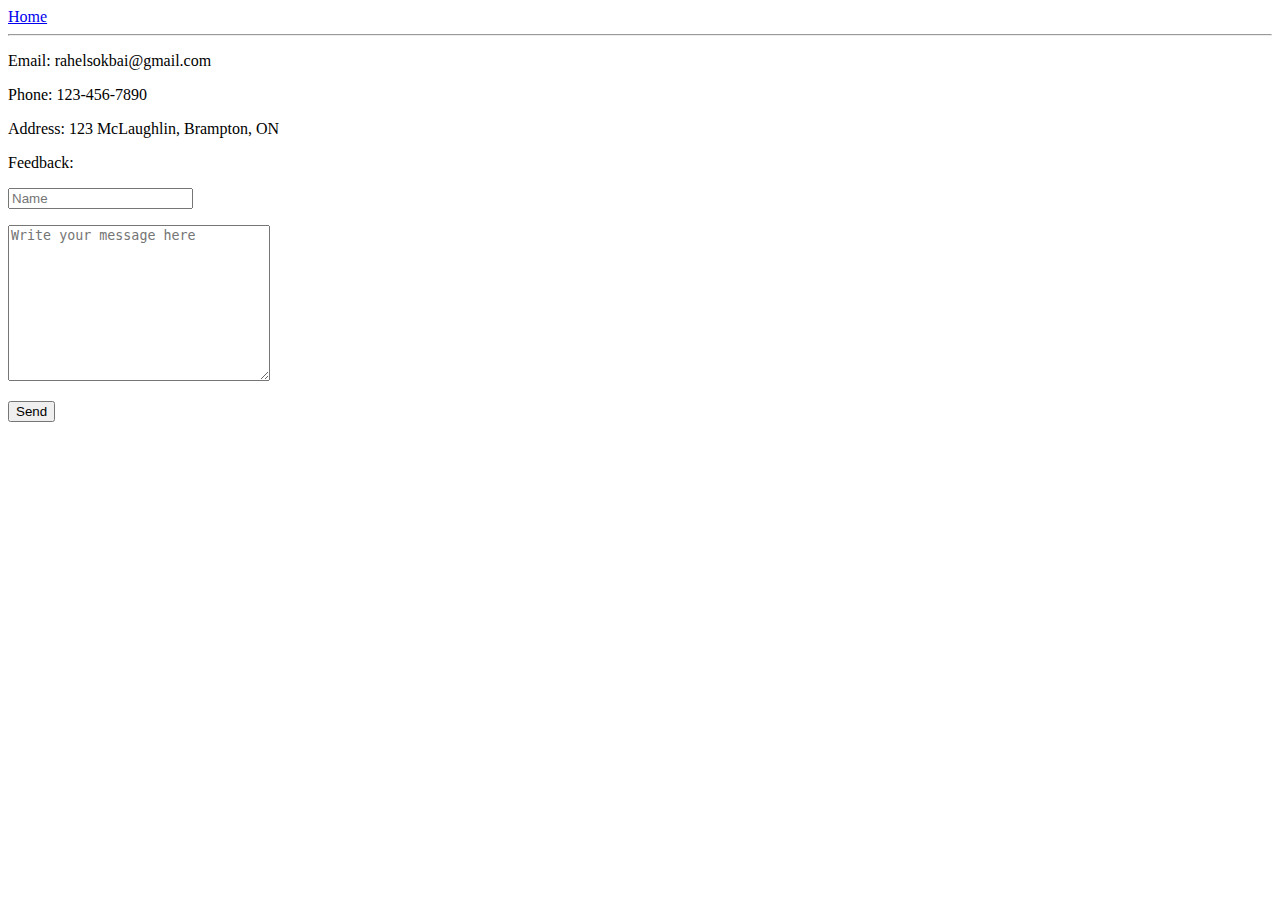
==== contact.html @ 0ebbc0f6 "first commit" ====
<!DOCTYPE html>
<html lang="en">
<head>
    <meta charset="UTF-8">
    <meta name="viewport" content="width=device-width, initial-scale=1.0">
    <meta http-equiv="X-UA-Compatible" content="ie=edge">
    <title>Document</title>
</head>
<body>
    <a href="index.html">Home</a>

    <hr>

    <p>Email: rahelsokbai@gmail.com</p>
    <p>Phone: 123-456-7890</p>
    <p>Address: 123 McLaughlin, Brampton, ON</p>
    <p>Feedback:</p>
    <form action="">
        <p>
            <input type="text" name="name" id="name" placeholder="Name">
        </p>

        <p>
            <textarea name="message" id="message" placeholder="Write your message here" cols="30" rows="10"></textarea>
        </p>

        <button type="submit">Send</button>
    </form>
</body>
</html>
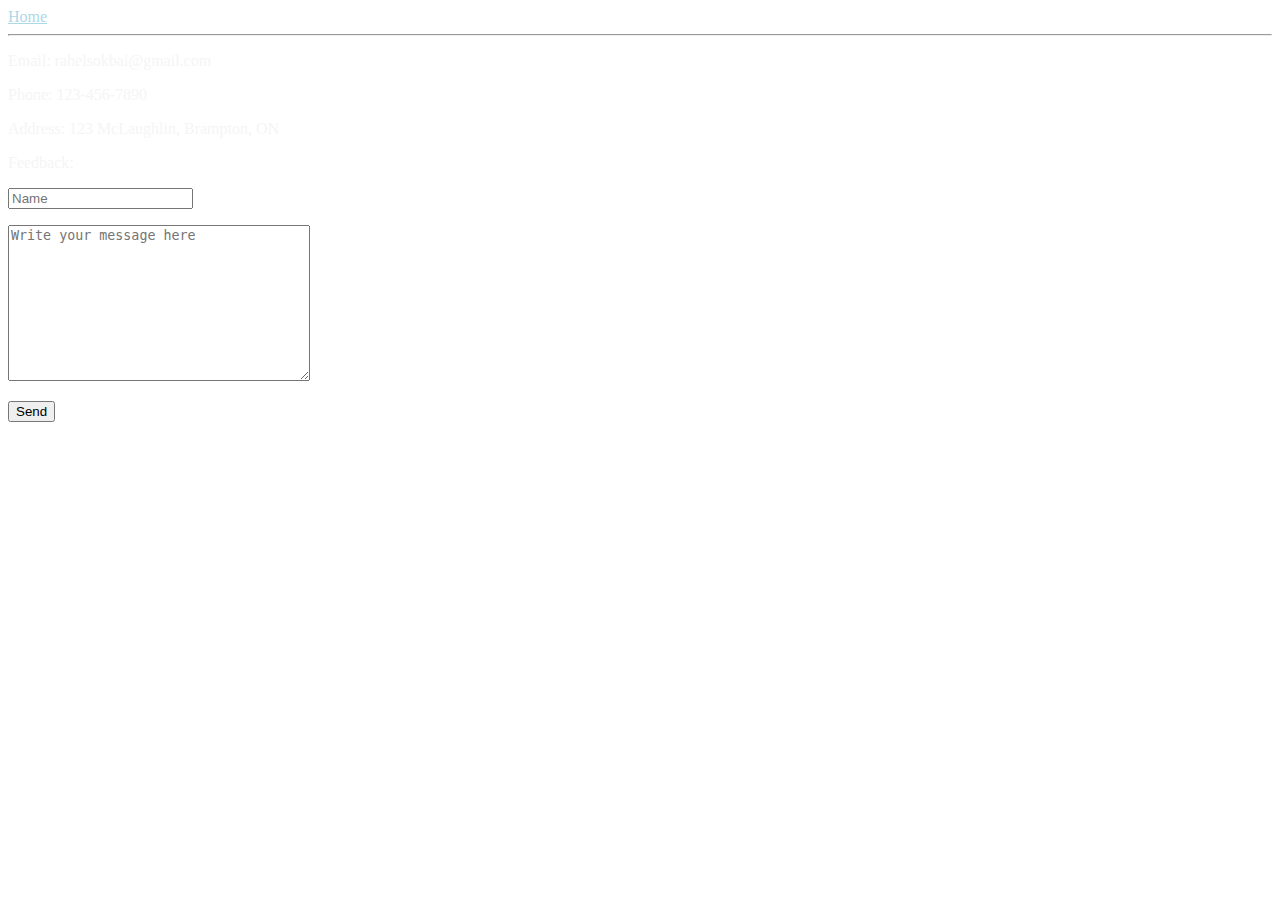
==== commit 44c28290: "second commit" ====
--- a/contact.html
+++ b/contact.html
@@ -5,8 +5,18 @@
     <meta name="viewport" content="width=device-width, initial-scale=1.0">
     <meta http-equiv="X-UA-Compatible" content="ie=edge">
     <title>Document</title>
+
+    <style>
+    p {
+        color: whitesmoke;
+    }
+
+    a {
+        color: lightblue;
+    }
+    </style>
 </head>
-<body>
+<body background="https://images.unsplash.com/photo-1423666639041-f56000c27a9a?ixlib=rb-1.2.1&ixid=eyJhcHBfaWQiOjEyMDd9&auto=format&fit=crop&w=1653&q=80">
     <a href="index.html">Home</a>
 
     <hr>
@@ -21,10 +31,18 @@
         </p>
 
         <p>
-            <textarea name="message" id="message" placeholder="Write your message here" cols="30" rows="10"></textarea>
+            <textarea name="message" id="message" placeholder="Write your message here" cols="35" rows="10"></textarea>
         </p>
 
-        <button type="submit">Send</button>
+        <button type="submit" onclick="sendMail();">Send</button>
     </form>
+
+    <script>
+        function sendMail() {
+            alert("Thank you for your feedback.");
+            document.querySelector("#name").value("");
+            document.querySelector("#message").value("");
+        }
+    </script>
 </body>
-</html>+</html>
